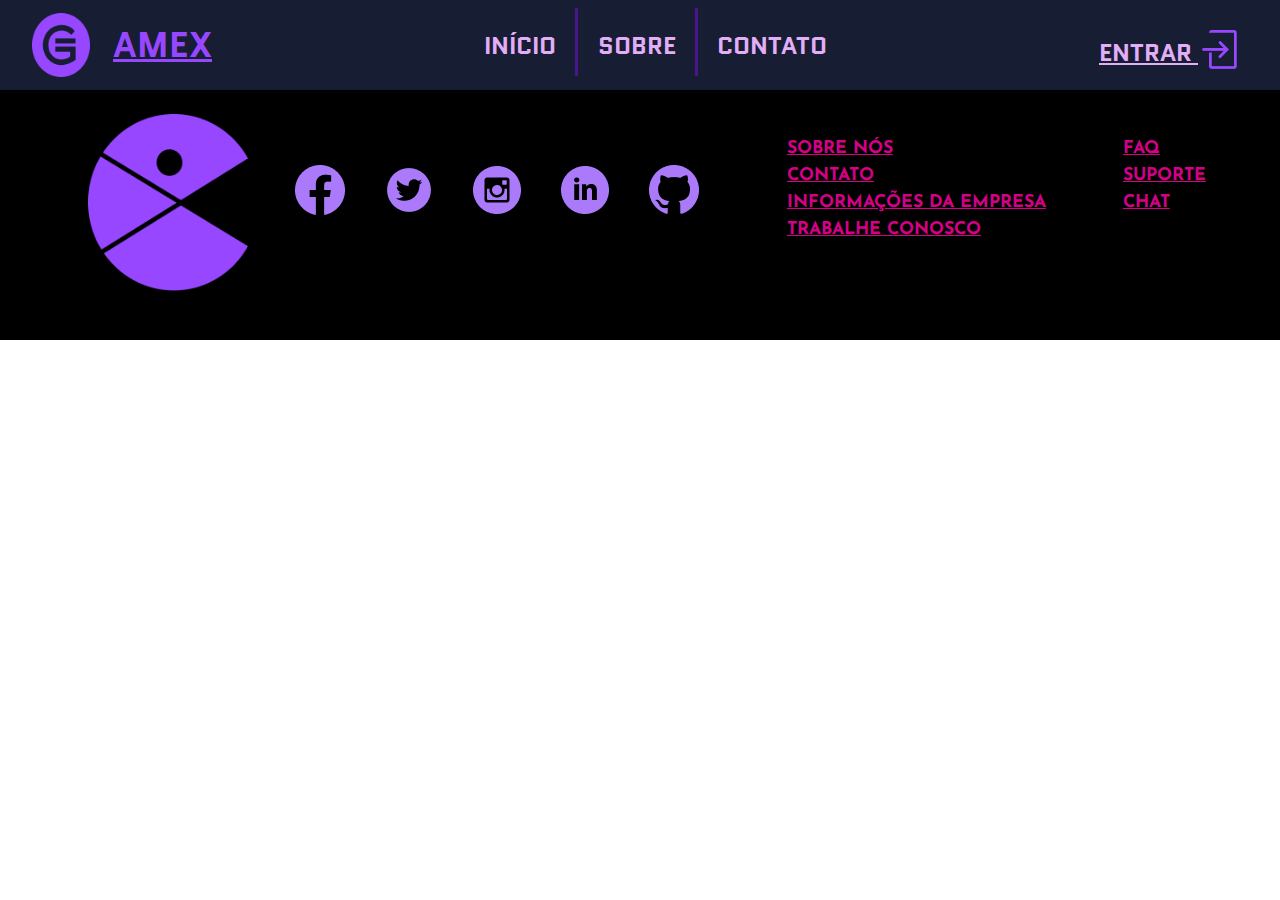
==== login.html @ a680bb23 "Começo de programação de página de login" ====
<!DOCTYPE html>
<html lang="pt-br">

<head>
    <!-- Meta tags Obrigatórias -->
    <meta charset="utf-8">
    <meta name="viewport" content="width=device-width, initial-scale=1, shrink-to-fit=no">
    <!-- Bootstrap CSS -->
    <link rel="stylesheet" href="https://stackpath.bootstrapcdn.com/bootstrap/4.1.3/css/bootstrap.min.css" integrity="sha384-MCw98/SFnGE8fJT3GXwEOngsV7Zt27NXFoaoApmYm81iuXoPkFOJwJ8ERdknLPMO" crossorigin="anonymous">
    <!-- Font Awesome -->
    <link rel="stylesheet" href="https://use.fontawesome.com/releases/v5.3.1/css/all.css" integrity="sha384-mzrmE5qonljUremFsqc01SB46JvROS7bZs3IO2EmfFsd15uHvIt+Y8vEf7N7fWAU" crossorigin="anonymous">
    <!-- Estilo customizado -->
    <link rel="stylesheet" type="text/css" href="css/styles.css">
    <script src="js/script.js"></script>


    <title>GameX</title>
</head>

<body>

    <main class="container-fluid">
        <header id="header">
            <nav id="navbar">
                <div class="icon">
                    <a href="index.html">
                        <img src="images/icon2.png">
                    </a>
                </div>
                <div class="logo">
                    <a href="" class="quantico">
                        ameX
                    </a>
                </div>
                <div class="menu quantico">
                    <ul>
                        <li class="border-menu">
                            <a href="">Início</a>
                        </li>
                        <li class="border-menu">
                            <a href="">Sobre</a>
                        </li>
                        <li>
                            <a href="">Contato</a>
                        </li>
                    </ul>
                    <div class="login aparece">
                        <a href="#" class="quantico">
                            Entrar
                        </a>
                        <a href="" class="img-login"><img src="images/icon-login.png"></a>
                    </div>
                </div>
                <!-- Para menu responsivo -->
                <div id="menu-responsivo" class="menu-">
                    <a href="">Início</a>
                    <a href="">Sobre</a>
                    <a href="">Contato</a>
                    <a href="">Entrar</a>
                </div>
                <div class="login">
                    <a href="#" class="quantico">
                        Entrar
                    </a>
                    <a href="" class="img-login"><img src="images/icon-login.png"></a>
                </div>

                <img src="images/menu.png" class="menu-toggle" onclick="menu()">

            </nav>
        </header>



        <footer id="footer">
            <div id="img-footer">
                <img src="images/icon-footer.png">
            </div>
            <div id="icons-redes">
                <a href="" class="links"><img src="images/fbicon.png"></a>
                <a href="" class="links"><img src="images/tticon.png" class="retira"></a>
                <a href="" class="links"><img src="images/instaicon.png"></a>
                <a href=""><img src="images/linkicon.png"></a>
                <a href="https://github.com/mayzinng"><img src="images/giticon.png"></a>
            </div>
            <div id="conteudo-footer" class="josefin">
                <p>
                    <a href="">Sobre nós</a><br>
                    <a href="">Contato</a><br>
                    <a href="">Informações da empresa</a><br>
                    <a href="">Trabalhe conosco</a>
                </p>
            </div>
            <div id="conteudo-footer2" class="josefin">
                <p>
                    <a href="">FAQ</a><br>
                    <a href="">Suporte</a><br>
                    <a href="">CHAT</a>
                    <span><a href="https://www.linkedin.com/in/maysa-raquel/">Linkedin</a></span>
                    <span><a href="https://github.com/mayzinng">Github</a></span>
                </p>
            </div>
        </footer>



    </main>








    <!-- JavaScript (Opcional) -->
    <!-- jQuery primeiro, depois Popper.js, depois Bootstrap JS -->
    <script src="https://code.jquery.com/jquery-3.3.1.slim.min.js" integrity="sha384-q8i/X+965DzO0rT7abK41JStQIAqVgRVzpbzo5smXKp4YfRvH+8abtTE1Pi6jizo" crossorigin="anonymous"></script>
    <script src="https://cdnjs.cloudflare.com/ajax/libs/popper.js/1.14.3/umd/popper.min.js" integrity="sha384-ZMP7rVo3mIykV+2+9J3UJ46jBk0WLaUAdn689aCwoqbBJiSnjAK/l8WvCWPIPm49" crossorigin="anonymous"></script>
    <script src="https://stackpath.bootst\rapcdn.com/bootstrap/4.1.3/js/bootstrap.min.js" integrity="sha384-ChfqqxuZUCnJSK3+MXmPNIyE6ZbWh2IMqE241rYiqJxyMiZ6OW/JmZQ5stwEULTy" crossorigin="anonymous"></script>

    <script type="text/javascript">
    </script>

</body>

</html>
---- css/styles.css ----
@import url('https://fonts.googleapis.com/css2?family=Allerta+Stencil&family=JetBrains+Mono:ital,wght@0,500;1,500&family=Josefin+Sans:ital,wght@0,300;0,400;0,500;1,600&family=Overpass+Mono:wght@600;700&family=Quantico:ital,wght@0,400;0,700;1,400&family=VT323&display=swap');

/* fonts */

.allerta {
    font-family: 'Allerta Stencil', sans-serif;
}

.jet {
    font-family: 'JetBrains Mono', monospace;
}

.josefin {
    font-family: 'Josefin Sans', sans-serif;
}

.overpass {
    font-family: 'Overpass Mono', monospace;
}

.quantico {
    font-family: 'Quantico', sans-serif;
    font-weight: 700;
}

.vt {
    font-family: 'VT323', monospace;
}


/* body */

* {
    margin: 0;
    padding: 0;
    /* border: 1px solid blue; */
    box-sizing: border-box;
    color: white;
    text-transform: uppercase;
}

*,
 :before,
 :after {
    box-sizing: border-box;
}

.degrade {
    background-color: linear-gradient(180deg, rgba(47, 10, 53, 0.92) 0%, rgba(132, 43, 147, 0.72) 43.49%, rgba(182, 127, 191, 0.01) 100%);
}

.container-fluid {
    padding-left: 0;
    padding-right: 0;
}


/* navbar */

#navbar {
    width: 100%;
    height: 90px;
    background: #171D32;
    display: inline-flex;
    align-items: center;
}

#navbar ul {
    list-style: none;
    overflow: hidden;
    margin-bottom: 0px;
}

#navbar ul li {
    float: left;
    padding: 1.2rem;
    transition: all 0.2s;
}

#navbar ul li:hover {
    margin-top: 5px;
}

#navbar ul li a {
    text-decoration: none;
    text-align: center;
    color: #E1AEF7;
    transition: all 0.5s;
}

#navbar ul li a:hover {
    text-decoration: none;
    text-align: center;
    color: #9747FF;
}

.menu- {
    display: none;
}

.menu {
    display: flex;
    position: relative;
    align-items: center;
    justify-content: center;
    margin: auto;
    font-size: 1.5rem;
    font-weight: 700;
}

.icon {
    position: relative;
    margin-left: 2rem;
}

.icon a img {
    width: 80%;
}

.login {
    position: relative;
    margin-right: 2rem;
}

.logo {
    font-size: 2.2rem;
    color: #9747FF;
    margin-left: 0.50rem;
}

.logo a {
    font-size: 2.2rem;
    color: #9747FF;
    transition: all 0.5s;
}

.logo a:hover {
    font-size: 2.2rem;
    color: #E1AEF7;
    text-decoration: none;
}

.login a {
    color: #E1AEF7;
    transition: all 0.2s;
    font-size: 1.5rem;
}

.login a:hover {
    color: #9747FF;
    text-decoration: none;
}

.img-login {
    position: relative;
    top: 10px;
}

.checkbtn {
    font-size: 3rem;
    float: right;
    color: #49158d;
    cursor: pointer;
    display: none;
}

.aparece-menu {
    display: none;
}

.aparece {
    display: none;
}

.menu-toggle {
    display: none;
}


/* efeitos */

.border-menu {
    border-right: 3px solid #49158d;
    height: 4.2rem;
}


/* conteudo */

.conteudo-text {
    display: flex;
    height: 1100px;
    background-image: url(../images/body-horizon2.png);
    background-size: cover;
    background-position: center;
}

.text1 {
    margin-top: 12rem;
    padding: 2rem;
    height: 293px;
}

.text1 h1 {
    font-size: 4rem;
    font-weight: 400;
}

.text1 span {
    color: rgb(213, 0, 135);
}

.text1 p {
    font-size: 1.5rem;
    text-transform: none;
    letter-spacing: -0.1rem;
}

.text1 p a {
    font-size: 1.5rem;
    text-transform: none;
    letter-spacing: -0.1rem;
    color: rgb(213, 0, 135);
    text-decoration: underline;
    transition: all 0.3s;
}

.text1 p a:hover {
    font-size: 1.5rem;
    text-transform: none;
    letter-spacing: -0.1rem;
    color: rgb(170, 69, 221);
    text-decoration: none;
    background-color: #fff;
    border-radius: 10px;
    padding: 10px;
}

.img-game {
    margin-top: 5rem;
    height: 908px;
}


/* footer */

#footer {
    height: 250px;
    background: #000;
    padding-left: 20rem;
}

#img-footer {
    display: inline-flex;
    padding: 1.5rem;
}

#icons-redes {
    display: inline-flex;
    position: relative;
    top: -80px;
}

#icons-redes a {
    padding: 1.2rem;
    position: relative;
}

img {
    vertical-align: bottom;
}

#conteudo-footer {
    width: 300px;
    height: 122px;
    display: inline-flex;
    position: absolute;
    margin-top: 2.8rem;
    margin-left: 4rem;
    font-size: 1.1rem;
}

#conteudo-footer p a {
    color: rgb(213, 0, 135);
    display: inline-flex;
    padding: 5px;
    font-weight: 700;
    transition: all 0.5s;
}

#conteudo-footer p a:hover {
    margin-left: 10px;
    color: #9747FF;
    text-decoration: none;
    background-color: #fff;
    border-radius: 10px;
    box-shadow: 2px 2px 5px rgb(213, 0, 135);
}

#conteudo-footer2 {
    width: 100px;
    height: 122px;
    display: inline-flex;
    margin-top: 2.8rem;
    float: right;
    margin-left: 25rem;
    font-size: 1.1rem;
    position: absolute;
}

#conteudo-footer2 p a {
    color: rgb(213, 0, 135);
    display: inline-flex;
    padding: 5px;
    font-weight: 700;
    transition: all 0.5s;
}

#conteudo-footer2 p a:hover {
    margin-left: 10px;
    color: #9747FF;
    text-decoration: none;
    background-color: #fff;
    border-radius: 10px;
    box-shadow: 2px 2px 5px rgb(213, 0, 135);
}

#conteudo-footer2 p span a {
    color: rgb(213, 0, 135);
    display: inline-flex;
    padding: 5px;
    font-weight: 700;
    transition: all 0.5s;
}

#conteudo-footer2 p span a:hover {
    margin-left: 10px;
    color: #9747FF;
    text-decoration: none;
    background-color: #fff;
    border-radius: 10px;
    box-shadow: 2px 2px 5px rgb(213, 0, 135);
}

#border {
    border: 4px solid #f74df7;
    height: 30px;
    display: inline-flex;
}


/* media queries */

.col-1 {
    width: 8.33%;
}

.col-2 {
    width: 16.66%;
}

.col-3 {
    width: 25%;
}

.col-4 {
    width: 33.33%;
}

.col-5 {
    width: 41.66%;
}

.col-6 {
    width: 50%;
}

.col-7 {
    width: 58.33%;
}

.col-8 {
    width: 66.66%;
}

.col-9 {
    width: 75%;
}

.col-10 {
    width: 83.33%;
}

.col-11 {
    width: 91.66%;
}

.col-12 {
    width: 100%;
}


/* IMG DO CONTEÚDO PRINCIPAL */

@media screen and (max-width: 1693px) {
    .diminui-img {
        width: 90%;
    }
}

@media screen and (max-width: 1293px) {
    .diminui-img2 {
        width: 80%;
        top: 40px;
        left: 60px;
        position: relative;
    }
}

@media (max-width: 1262px) {
    .diminui-img3 {
        top: 80px;
        position: relative;
    }
}

@media (max-width: 818px) {
    .diminuir-width {
        height: 400px;
        width: 100%;
    }
    .aumentar-img {
        width: 400px;
        left: -250px;
    }
    .aumenta-txt {
        font-size: 3rem;
        width: 900px;
        display: block;
        position: relative;
        margin-left: 8rem;
        margin-top: 15rem;
        height: 300px;
    }
    .aumenta-txt h1 {
        font-size: 3rem;
        width: 30rem;
        text-align: center;
    }
    .aumenta-txt p {
        font-size: 1.5rem;
        width: 30rem;
        text-align: center;
    }
    .img-game {
        justify-content: center;
        align-items: center;
        display: grid;
    }
    .conteudo-text {
        display: grid;
        justify-content: center;
        align-items: center;
    }
    .text1 {
        margin-left: 0;
        display: grid;
        justify-content: center;
        align-items: center;
    }
    .img-game .img-principal {
        top: -200px;
        width: 50%;
        display: grid;
        left: 12rem;
    }
}


/* responsivo footer e tela */

@media (max-width: 1615px) {
    #img-footer img {
        width: 10rem;
    }
    #img-footer {
        margin-left: -10rem;
    }
}

@media (max-width: 1419px) {
    #img-footer img {
        width: 10rem;
    }
    #img-footer {
        margin-left: -13rem;
    }
}

@media (max-width: 1311px) {
    #img-footer img {
        width: 10rem;
    }
    #img-footer {
        margin-left: -16rem;
    }
}

@media (max-width: 1237px) {
    #img-footer img {
        width: 10rem;
    }
    #img-footer {
        margin-left: -20rem;
    }
}

@media (max-width: 1183px) {
    #img-footer img {
        width: 10rem;
        display: none;
    }
    #icons-redes {
        top: 50px;
    }
}

@media (max-width: 1183px) {
    #img-footer img {
        display: block;
        width: 0px;
    }
    #img-footer {
        width: 0px;
        margin-left: 0;
        display: none;
    }
    #icons-redes {
        top: 50px;
        left: -10rem;
    }
    .links {
        display: none;
    }
    #conteudo-footer {
        margin-left: -8rem;
    }
    #conteudo-footer2 {
        margin-left: 14rem;
    }
}

@media (max-width: 1035px) {
    .retira {
        display: none;
    }
    #icons-redes {
        top: 50px;
        width: 350px;
        display: none;
    }
    #icons-redes a img {
        display: none;
        top: 50px;
        width: 0px;
    }
    #icons-redes .links {
        display: block;
        border-radius: 30px;
        left: -20rem;
        font-family: 'VT323', monospace;
        font-size: 1.5rem;
    }
    #icons-redes .links:hover {
        display: block;
        border-radius: 30px;
        left: -20rem;
        font-family: 'VT323', monospace;
        text-decoration: none;
    }
    .img-game .img-principal {
        padding-top: 10rem;
    }
}

@media (max-width: 917px) {
    #conteudo-footer {
        margin-left: -90px;
    }
    #conteudo-footer2 {
        left: 280px;
    }
}

@media (min-width: 940px) {
    #conteudo-footer2 span {
        display: none;
    }
}

@media (max-width: 817px) {
    #conteudo-footer {
        left: 200px;
    }
    #conteudo-footer2 {
        left: 200px;
    }
    #icons-redes .links {
        display: none;
        left: -25rem;
        width: 0px;
    }
    #footer {
        padding-left: 0px;
    }
}

@media (max-width: 690px) {
    .text1 {
        width: 100%;
        display: grid;
        margin-top: -25rem;
    }
    .text1 h1 {
        font-size: 2rem;
        width: 100%;
    }
    .text1 p {
        font-size: 1.3rem;
        width: 100%;
    }
    .aumenta-txt {
        position: absolute;
    }
    .img-game .img-principal {
        left: 7rem;
        width: 50%;
    }
    .img-game {
        width: 100%;
        margin-top: 40rem;
    }
    .conteudo-text {
        justify-content: center;
        align-items: center;
        display: grid;
    }
    #conteudo-footer {
        left: 17rem;
        width: min-content;
    }
    #conteudo-footer p {
        font-size: 1rem;
        margin-left: inherit;
    }
    #conteudo-footer2 {
        left: 17rem;
        width: min-content;
        margin-left: inherit;
    }
}

@media (max-width: 830px) {
    .logo {
        display: none;
    }
    .icon img {
        width: 50px;
    }
}

@media (max-width: 700px) {
    .menu-toggle {
        display: block;
        cursor: pointer;
    }
    #navbar ul {
        display: none;
    }
    .login {
        display: none;
    }
    .menu-responsivo {
        display: block;
        margin-top: 15rem;
        width: 20rem;
        background: #171D32;
        height: 300px;
        border-bottom-left-radius: 40px;
        box-shadow: -2px 1px 10px #49158d;
    }
    .menu-responsivo a {
        display: block;
        border-right: 3px solid #49158d;
        float: none;
        padding: 20px;
        color: #9747FF;
        text-decoration: none;
        transition: all 0.5s;
        font-family: 'Quantico', sans-serif;
        font-weight: 700;
    }
    .menu-responsivo a:hover {
        font-size: 1.2rem;
        text-decoration: none;
        color: #9747FF;
        background-color: #fff;
    }
    .menu-responsivo a img {
        display: block;
    }
}


/* detalhe de menu responsivo */

@media screen and (min-width: 700px) {
    #menu-responsivo {
        display: none !important;
    }
}


/* celulares */

@media (max-width: 430px) {
    .text1 h1 {
        font-size: 2.8rem;
        margin-top: -0.90rem;
        width: 100%;
    }
    .text1 {
        width: 100%;
        text-align: center;
        justify-content: center;
        align-items: center;
        display: grid;
    }
    .text1 p {
        width: 100%;
        text-align: center;
        margin-left: 0;
        display: grid;
    }
    .img-game {
        display: grid;
        justify-content: center;
        align-items: center;
        width: 100%;
    }
    .img-game .img-principal {
        left: 0rem;
        width: 100%;
    }
    #conteudo-footer {
        width: min-content;
    }
    #conteudo-footer p {
        font-size: 1rem;
        margin-left: inherit;
    }
    #conteudo-footer2 {
        width: min-content;
        margin-left: inherit;
    }
}
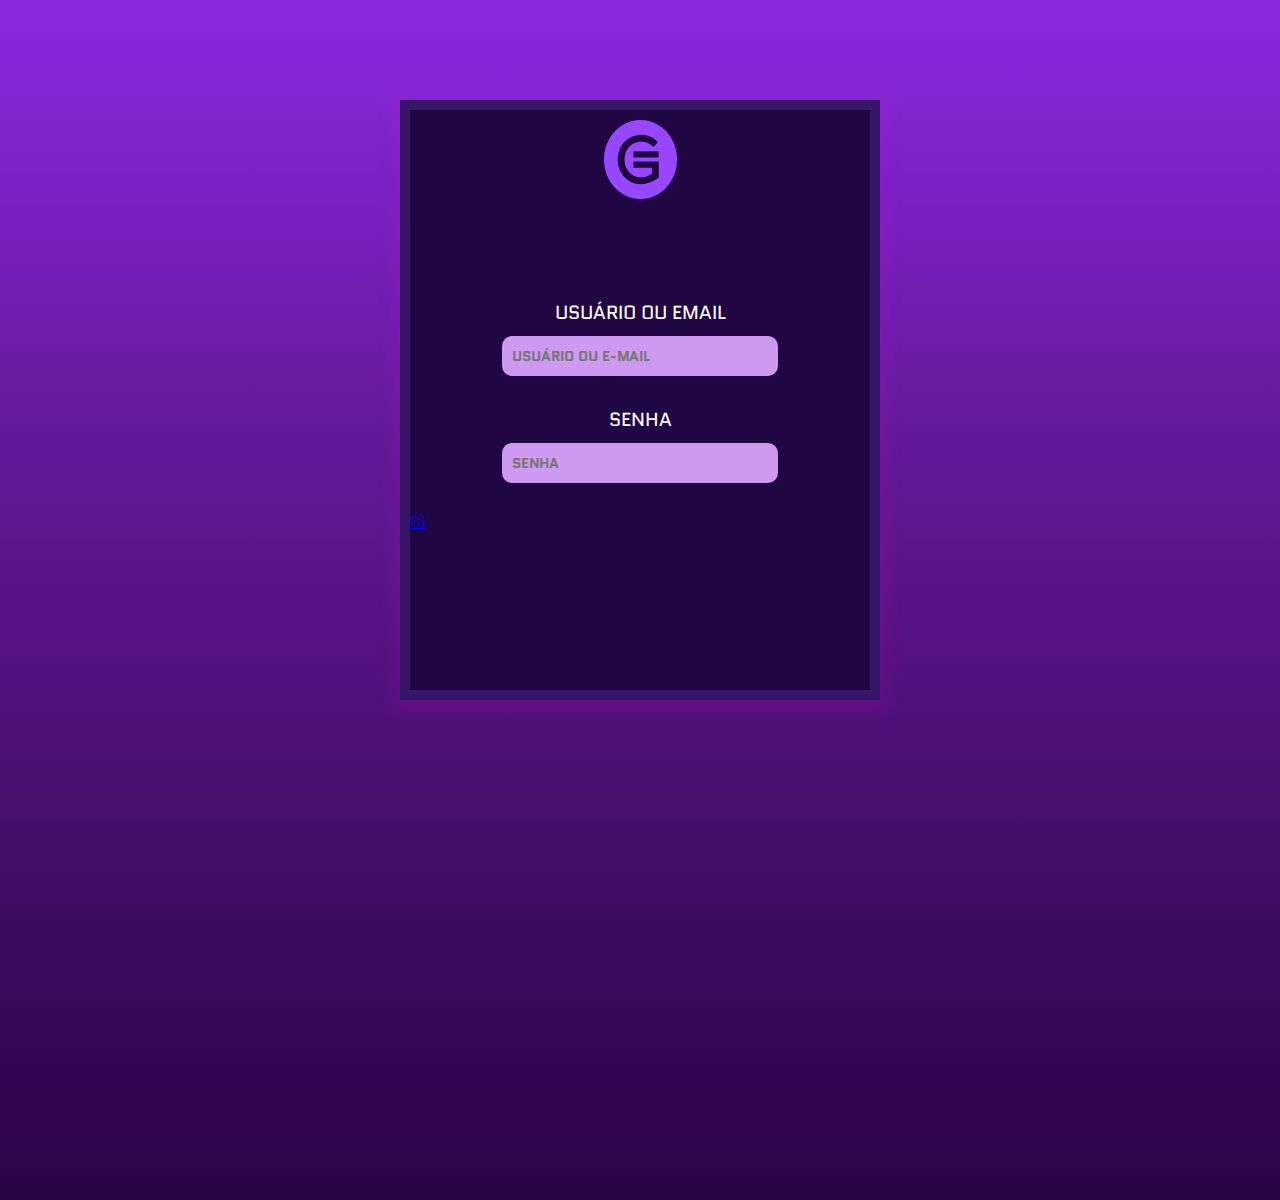
==== commit 6986ff2f: "Feito página login e inputs, resta botão de login" ====
--- a/login.html
+++ b/login.html
@@ -10,7 +10,7 @@
     <!-- Font Awesome -->
     <link rel="stylesheet" href="https://use.fontawesome.com/releases/v5.3.1/css/all.css" integrity="sha384-mzrmE5qonljUremFsqc01SB46JvROS7bZs3IO2EmfFsd15uHvIt+Y8vEf7N7fWAU" crossorigin="anonymous">
     <!-- Estilo customizado -->
-    <link rel="stylesheet" type="text/css" href="css/styles.css">
+    <link rel="stylesheet" type="text/css" href="css/styles-login.css">
     <script src="js/script.js"></script>
 
 
@@ -19,100 +19,23 @@
 
 <body>
 
-    <main class="container-fluid">
-        <header id="header">
-            <nav id="navbar">
-                <div class="icon">
-                    <a href="index.html">
-                        <img src="images/icon2.png">
-                    </a>
+    <main id="container-fluid">
+        <!-- Início de form login -->
+        <section id="box-login">
+            <form>
+                <a href="index.html">
+                    <img src="images/icon2.png">
+                </a>
+                <div id="inputs">
+                    <label>Usuário ou email</label>
+                    <input type="text" placeholder="USUÁRIO OU E-MAIL" class="quantico " onfocus="mudaBg()" onblur="mudaBg2()" id="myInput">
+                    <label>Senha</label>
+                    <input type="text" placeholder="SENHA" class="quantico " onfocus="mudaBg()" onblur="mudaBg2()" id="myInputs">
+                    <a href="página.html">Oi</a>
                 </div>
-                <div class="logo">
-                    <a href="" class="quantico">
-                        ameX
-                    </a>
-                </div>
-                <div class="menu quantico">
-                    <ul>
-                        <li class="border-menu">
-                            <a href="">Início</a>
-                        </li>
-                        <li class="border-menu">
-                            <a href="">Sobre</a>
-                        </li>
-                        <li>
-                            <a href="">Contato</a>
-                        </li>
-                    </ul>
-                    <div class="login aparece">
-                        <a href="#" class="quantico">
-                            Entrar
-                        </a>
-                        <a href="" class="img-login"><img src="images/icon-login.png"></a>
-                    </div>
-                </div>
-                <!-- Para menu responsivo -->
-                <div id="menu-responsivo" class="menu-">
-                    <a href="">Início</a>
-                    <a href="">Sobre</a>
-                    <a href="">Contato</a>
-                    <a href="">Entrar</a>
-                </div>
-                <div class="login">
-                    <a href="#" class="quantico">
-                        Entrar
-                    </a>
-                    <a href="" class="img-login"><img src="images/icon-login.png"></a>
-                </div>
-
-                <img src="images/menu.png" class="menu-toggle" onclick="menu()">
-
-            </nav>
-        </header>
-
-
-
-        <footer id="footer">
-            <div id="img-footer">
-                <img src="images/icon-footer.png">
-            </div>
-            <div id="icons-redes">
-                <a href="" class="links"><img src="images/fbicon.png"></a>
-                <a href="" class="links"><img src="images/tticon.png" class="retira"></a>
-                <a href="" class="links"><img src="images/instaicon.png"></a>
-                <a href=""><img src="images/linkicon.png"></a>
-                <a href="https://github.com/mayzinng"><img src="images/giticon.png"></a>
-            </div>
-            <div id="conteudo-footer" class="josefin">
-                <p>
-                    <a href="">Sobre nós</a><br>
-                    <a href="">Contato</a><br>
-                    <a href="">Informações da empresa</a><br>
-                    <a href="">Trabalhe conosco</a>
-                </p>
-            </div>
-            <div id="conteudo-footer2" class="josefin">
-                <p>
-                    <a href="">FAQ</a><br>
-                    <a href="">Suporte</a><br>
-                    <a href="">CHAT</a>
-                    <span><a href="https://www.linkedin.com/in/maysa-raquel/">Linkedin</a></span>
-                    <span><a href="https://github.com/mayzinng">Github</a></span>
-                </p>
-            </div>
-        </footer>
-
-
-
+            </form>
+        </section>
     </main>
-
-
-
-
-
-
-
-
     <!-- JavaScript (Opcional) -->
     <!-- jQuery primeiro, depois Popper.js, depois Bootstrap JS -->
     <script src="https://code.jquery.com/jquery-3.3.1.slim.min.js" integrity="sha384-q8i/X+965DzO0rT7abK41JStQIAqVgRVzpbzo5smXKp4YfRvH+8abtTE1Pi6jizo" crossorigin="anonymous"></script>
--- a/css/styles-login.css
+++ b/css/styles-login.css
@@ -0,0 +1,94 @@
+/* imports */
+
+@import url('https://fonts.googleapis.com/css2?family=Allerta+Stencil&family=JetBrains+Mono:ital,wght@0,500;1,500&family=Josefin+Sans:ital,wght@0,300;0,400;0,500;1,600&family=Overpass+Mono:wght@600;700&family=Quantico:ital,wght@0,400;0,700;1,400&family=VT323&display=swap');
+* {
+    margin: 0;
+    padding: 0;
+    /* border: 1px solid green; */
+    box-sizing: border-box;
+}
+
+body {
+    height: 1100px;
+    background: rgb(2, 0, 36);
+    background-image: linear-gradient(to top, #290446, #310651, #3a095c, #420d67, #4b1073, #531380, #5c168d, #64199a, #6e1dac, #7820be, #8125d0, #8b29e3);
+    background-position: center;
+    background-repeat: no-repeat;
+}
+
+
+/* fontes */
+
+.josefin {
+    font-family: 'Josefin Sans', sans-serif;
+}
+
+.overpass {
+    font-family: 'Overpass Mono', monospace;
+}
+
+.quantico {
+    font-family: 'Quantico', sans-serif;
+    font-weight: 700;
+}
+
+#box-login {
+    width: 30rem;
+    height: 600px;
+    display: grid;
+    margin: 0 auto 0 auto;
+    background: #200642;
+    border: 10px solid rgba(147, 97, 255, 0.2);
+    box-shadow: 0px 4px 15px 7px rgba(254, 0, 229, 0.12);
+    display: block;
+}
+
+
+/* form login */
+
+#box-login form a,
+#box-login form a img {
+    display: block;
+    margin: 10px auto 10px auto;
+}
+
+#container-fluid {
+    margin: 100px auto 0 auto;
+}
+
+#img-login {
+    background-color: red;
+}
+
+#inputs {
+    margin: 100px auto 30px auto;
+    display: block;
+    width: 100%;
+}
+
+input:first-child {
+    margin: 40px auto 100px auto;
+    display: block;
+}
+
+input {
+    margin: 10px auto 30px auto;
+    display: block;
+    width: 60%;
+    height: 2.5rem;
+    background: #CE99F0;
+    border-radius: 10px;
+    font-size: 0.9rem;
+    padding: 10px;
+    border: none;
+}
+
+label {
+    display: block;
+    margin-bottom: 0;
+    font-size: 1.2rem;
+    text-align: center;
+    font-family: 'Quantico', sans-serif;
+    color: #fff;
+    text-transform: uppercase;
+}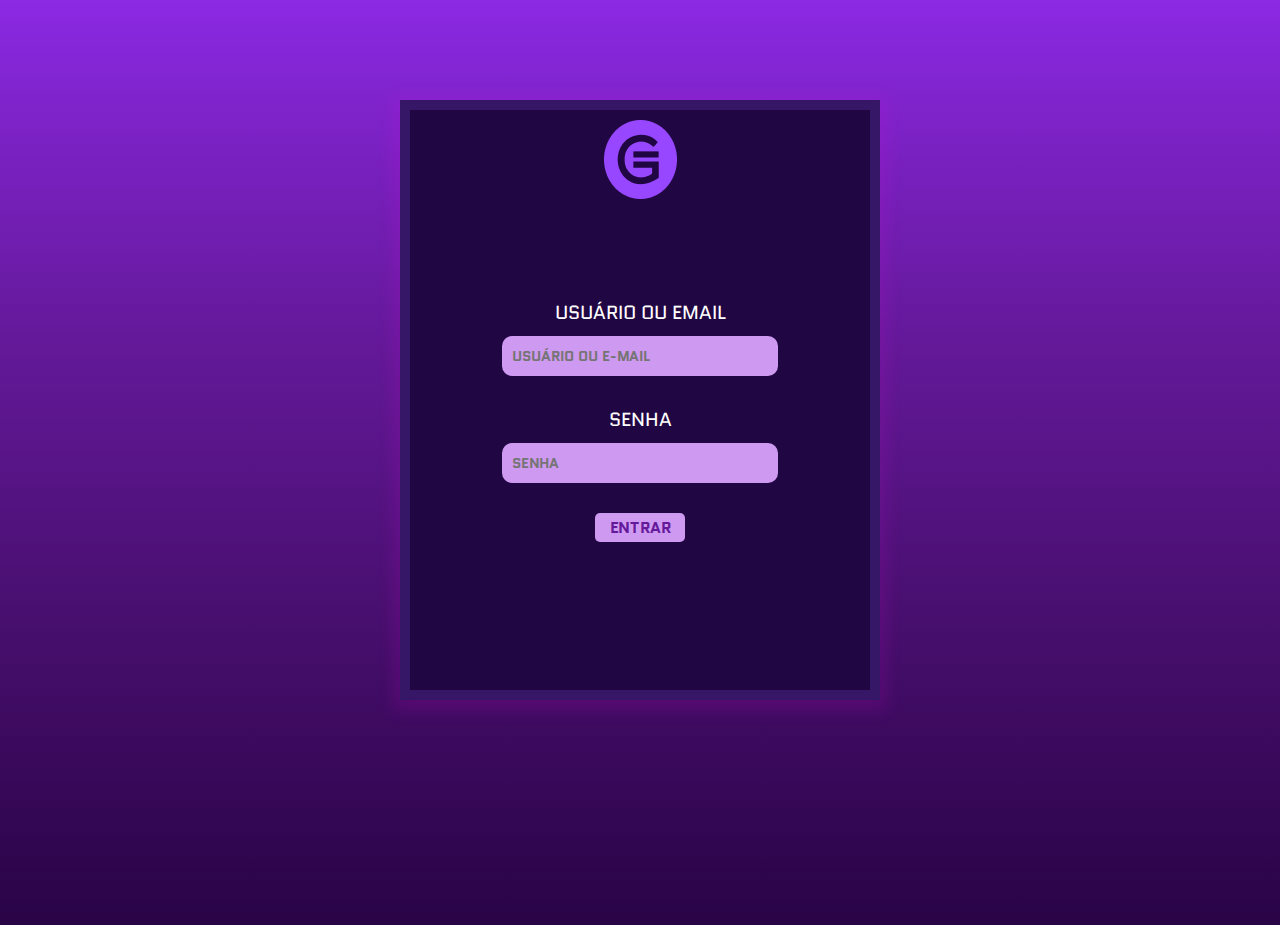
==== commit affe3457: "Feito comandos com Js para windows open em icons de linkedin e github" ====
--- a/login.html
+++ b/login.html
@@ -9,6 +9,13 @@
     <link rel="stylesheet" href="https://stackpath.bootstrapcdn.com/bootstrap/4.1.3/css/bootstrap.min.css" integrity="sha384-MCw98/SFnGE8fJT3GXwEOngsV7Zt27NXFoaoApmYm81iuXoPkFOJwJ8ERdknLPMO" crossorigin="anonymous">
     <!-- Font Awesome -->
     <link rel="stylesheet" href="https://use.fontawesome.com/releases/v5.3.1/css/all.css" integrity="sha384-mzrmE5qonljUremFsqc01SB46JvROS7bZs3IO2EmfFsd15uHvIt+Y8vEf7N7fWAU" crossorigin="anonymous">
+    <!-- fontes -->
+    <link rel="preconnect" href="https://fonts.googleapis.com">
+    <link rel="preconnect" href="https://fonts.gstatic.com" crossorigin>
+    <link href="https://fonts.googleapis.com/css2?family=Allerta+Stencil&family=JetBrains+Mono:ital,wght@0,500;1,500&family=Josefin+Sans:ital,wght@0,300;0,400;0,500;1,600&family=Overpass+Mono:wght@600;700&family=Quantico:ital,wght@0,400;0,700;1,400&family=VT323&display=swap"
+        rel="stylesheet">
+    <!-- ícone -->
+    <link rel="shortcut icon" type="imagex/png" href="images/icon.png">
     <!-- Estilo customizado -->
     <link rel="stylesheet" type="text/css" href="css/styles-login.css">
     <script src="js/script.js"></script>
@@ -28,10 +35,12 @@
                 </a>
                 <div id="inputs">
                     <label>Usuário ou email</label>
-                    <input type="text" placeholder="USUÁRIO OU E-MAIL" class="quantico " onfocus="mudaBg()" onblur="mudaBg2()" id="myInput">
+                    <input type="text" placeholder="USUÁRIO OU E-MAIL" class="quantico campo-texto" onfocus="mudaBg()" onblur="mudaBg2(), errorUserandSenha()" id="myInput">
+                    <h6 id="error">erro! o usuário tem no mínimo 3 caracteres</h6>
                     <label>Senha</label>
-                    <input type="text" placeholder="SENHA" class="quantico " onfocus="mudaBg()" onblur="mudaBg2()" id="myInputs">
-                    <a href="página.html">Oi</a>
+                    <input type="password" minlength="8" placeholder="SENHA" class="quantico campo-texto" onfocus="mudaBg()" onblur="mudaBg2(), errorUserandSenha()" id="myInputs">
+                    <h6 id="error2">erro! a senha tem no mínimo 5 caracteres</h6>
+                    <a href="página.html" id="button">ENTRAR</a>
                 </div>
             </form>
         </section>
--- a/css/styles-login.css
+++ b/css/styles-login.css
@@ -9,7 +9,7 @@
 }
 
 body {
-    height: 1100px;
+    height: 825px;
     background: rgb(2, 0, 36);
     background-image: linear-gradient(to top, #290446, #310651, #3a095c, #420d67, #4b1073, #531380, #5c168d, #64199a, #6e1dac, #7820be, #8125d0, #8b29e3);
     background-position: center;
@@ -46,7 +46,12 @@
 
 /* form login */
 
-#box-login form a,
+#box-login form a {
+    width: 90px;
+    display: block;
+    margin: 10px auto 10px auto;
+}
+
 #box-login form a img {
     display: block;
     margin: 10px auto 10px auto;
@@ -54,10 +59,6 @@
 
 #container-fluid {
     margin: 100px auto 0 auto;
-}
-
-#img-login {
-    background-color: red;
 }
 
 #inputs {
@@ -91,4 +92,42 @@
     font-family: 'Quantico', sans-serif;
     color: #fff;
     text-transform: uppercase;
+}
+
+#button {
+    width: 90px;
+    background: #CE99F0;
+    font-family: 'Quantico', sans-serif;
+    text-align: center;
+    font-weight: 700;
+    text-decoration: none;
+    border-radius: 5px;
+    color: #64199a;
+    padding: 3px;
+    transition: all 0.5s;
+}
+
+#button:hover {
+    width: 90px;
+    background: #fff;
+    border-radius: 10px;
+    padding: 5px;
+    border-left: 5px solid #531380;
+    border-bottom: 5px solid #531380;
+    font-family: 'Quantico', sans-serif;
+    text-align: center;
+    font-weight: 700;
+    text-decoration: none;
+}
+
+#error {
+    display: none;
+    color: red;
+    margin: -20px 0px 8px 80px;
+}
+
+#error2 {
+    color: red;
+    margin: -20px 0 20px 80px;
+    display: none;
 }